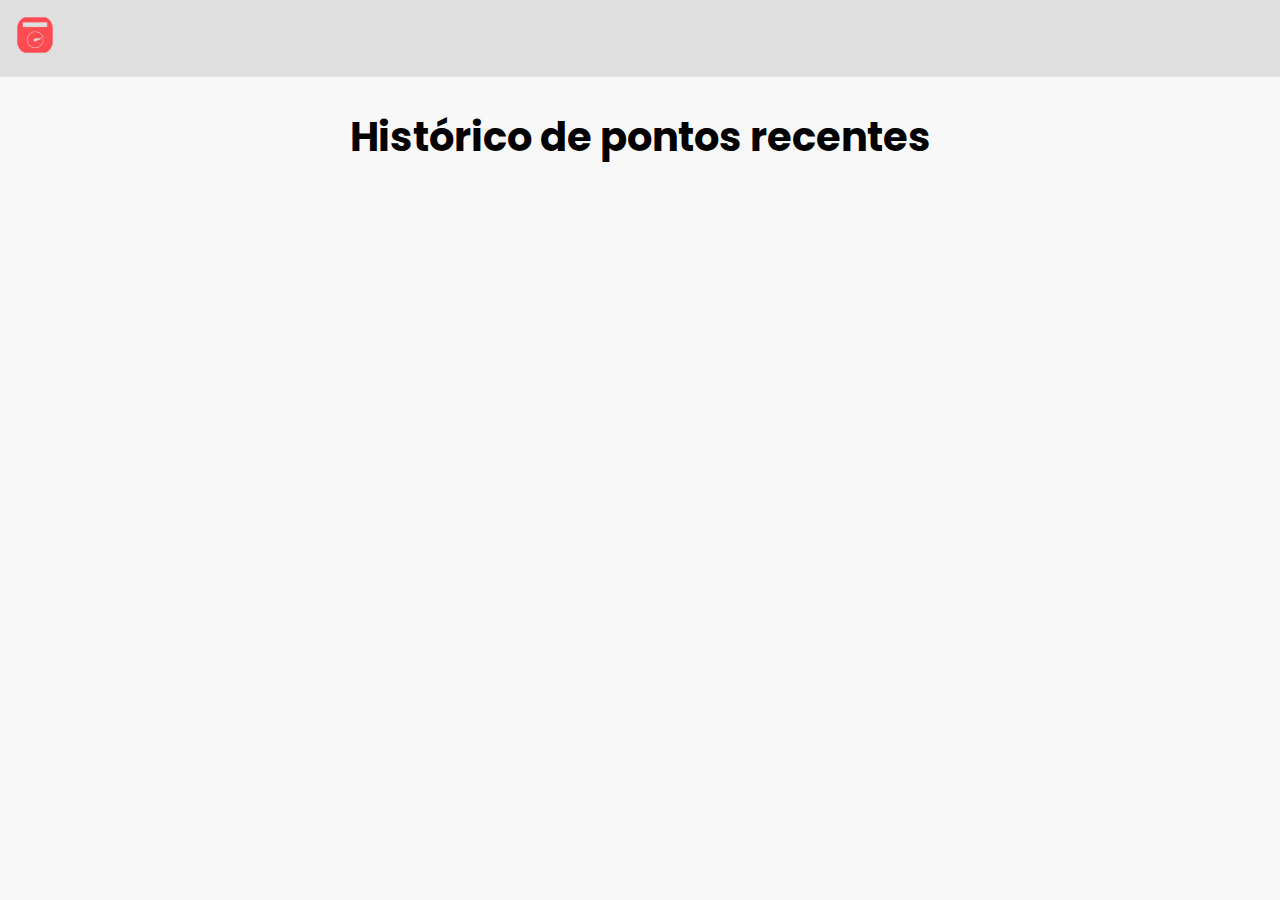
==== historico.html @ 67bccd7a "creating the historic page and implementing the logic to use the localStorage..." ====
<!DOCTYPE html>
<html lang="pt-br">
<head>
    <meta charset="UTF-8">
    <meta name="viewport" content="width=device-width, initial-scale=1.0">
    <title>Histórico</title>
    <link rel="stylesheet" href="./style/historico.css">
</head>
<body>
    <header>
        <a href="index.html">
            <img src="./assets/logoPonto.png" alt="Logo Ponto Eletrônico" class="logoImg">
        </a>
    </header>
    <h2>Histórico de pontos recentes</h2>
    <div id="historicoContainer">
        <!-- o programa vai ter varias divs com cada ponto recente, como eu faço pra criar varias, sem mexer no html, uma funcao para criar e puxar as info do localStorage -->
    </div>
    <script src="./script/historico.js"></script>
</body>
</html>
---- style/historico.css ----
@import url('https://fonts.googleapis.com/css2?family=Poppins:ital,wght@0,100;0,200;0,300;0,400;0,500;0,600;0,700;0,800;0,900;1,100;1,200;1,300;1,400;1,500;1,600;1,700;1,800;1,900&display=swap');

:root {
    --fonte-poppins: "Poppins", sans-serif;
}

* {
    margin: 0;
    padding: 0;
    box-sizing: border-box;
    font-family: var(--fonte-poppins);
}

h2 {
    font-size: 2.5rem;
    text-align: center;
    margin: 30px;
}

body {
    background-color: #f8f8f8;
    display: flex;
    flex-direction: column;
}

header {
    width: 100%;
    top: 0;
    background-color: #dfdfdf;
}

.logoImg {
    width: 70px;
    transition: transform 0.3s;
}

.logoImg:hover {
    transform: scale(1.1);
    cursor: pointer;
}

#historicoContainer {
    display: flex;
    flex-wrap: wrap;
    gap: 20px;
    width: 100%;
    align-self: center;
    justify-content: space-around;
    padding: 20px;
}

.ponto {
    flex: 1 1 calc(20% - 20px);
    padding: 15px;
    border-radius: 8px;
    background-color: #f9f9f9;
    text-align: start;
    background-color: #ddddddd0;
}
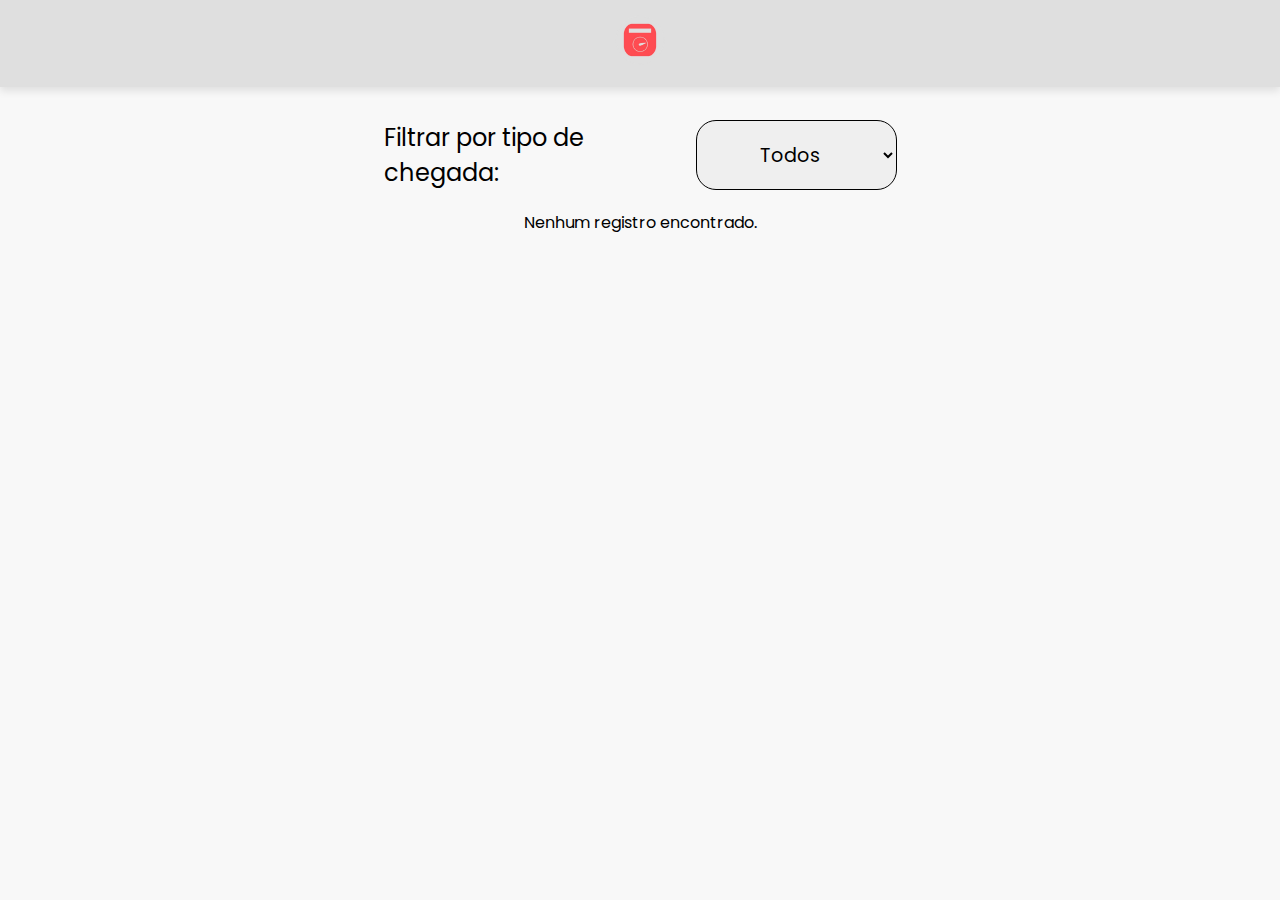
==== commit ebeead4d: "search a point in the history, styling search's select and removing the limit 0,10 in localStorage" ====
--- a/historico.html
+++ b/historico.html
@@ -13,9 +13,19 @@
         </a>
     </header>
     <h2>Histórico de pontos recentes</h2>
-    <div id="historicoContainer">
-        <!-- o programa vai ter varias divs com cada ponto recente, como eu faço pra criar varias, sem mexer no html, uma funcao para criar e puxar as info do localStorage -->
+
+    <div id="filtro">
+        <label for="tipoFiltro">Filtrar por tipo de chegada:</label>
+        <select id="tipoFiltro">
+            <option value="todos">Todos</option>
+            <option value="chegada">Chegada</option>
+            <option value="inicio-intervalo">Início do intervalo</option>
+            <option value="fim-intervalo">Fim do intervalo</option>
+            <option value="fim-de-turno">Saída</option>
+        </select>
     </div>
+
+    <div id="historicoContainer"></div>
     <script src="./script/historico.js"></script>
 </body>
 </html>--- a/style/historico.css
+++ b/style/historico.css
@@ -1,3 +1,5 @@
+@import url('./components/header.css');
+
 @import url('https://fonts.googleapis.com/css2?family=Poppins:ital,wght@0,100;0,200;0,300;0,400;0,500;0,600;0,700;0,800;0,900;1,100;1,200;1,300;1,400;1,500;1,600;1,700;1,800;1,900&display=swap');
 
 :root {
@@ -21,12 +23,6 @@
     background-color: #f8f8f8;
     display: flex;
     flex-direction: column;
-}
-
-header {
-    width: 100%;
-    top: 0;
-    background-color: #dfdfdf;
 }
 
 .logoImg {
@@ -56,4 +52,20 @@
     background-color: #f9f9f9;
     text-align: start;
     background-color: #ddddddd0;
+}
+
+#filtro {
+    align-self: center;
+    font-size: 1.5rem;
+    display: flex;
+    flex-direction: row;
+}
+
+#tipoFiltro {
+    font-size: 1.2rem;
+    border-radius: 20px;
+    text-align: center;
+    cursor: pointer;
+    width: 40%;
+    border: 1px solid black;
 }